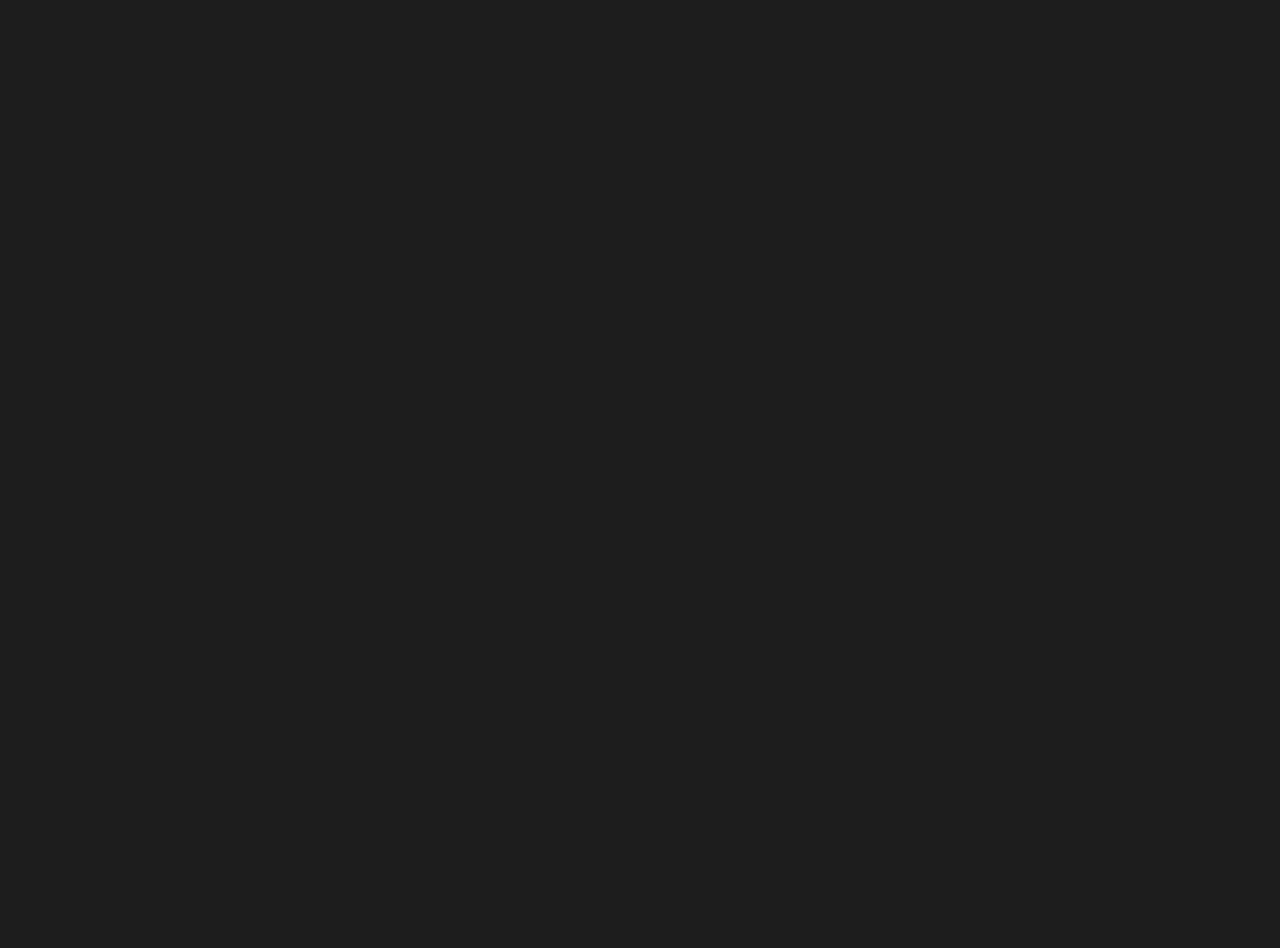
==== index.html @ 5a51958a "icon" ====
<html lang="en">
    <head>
        <meta charset="utf-8">
        <meta name="viewport" content="width=device-width, initial-scale=1">
        <title>Tiny Wag</title>
        <link href="./img/icon.gif" rel="icon" type="image/x-icon"/>
        <link rel="preload" href="./css/bootstrap.min.css" as="style">
        <link rel="stylesheet" href="./css/bootstrap.min.css">
        <link rel="stylesheet" href="./css/dark.css">
        <link rel="stylesheet" href="./css/main.css">
        <script src="./js/jquery.min.js"></script>
        <script src="./js/bootstrap.bundle.min.js"></script>
    </head>
    <body>
        <div class="my-5">
            <center>



            </center>
        </div>
    </body>
</html>
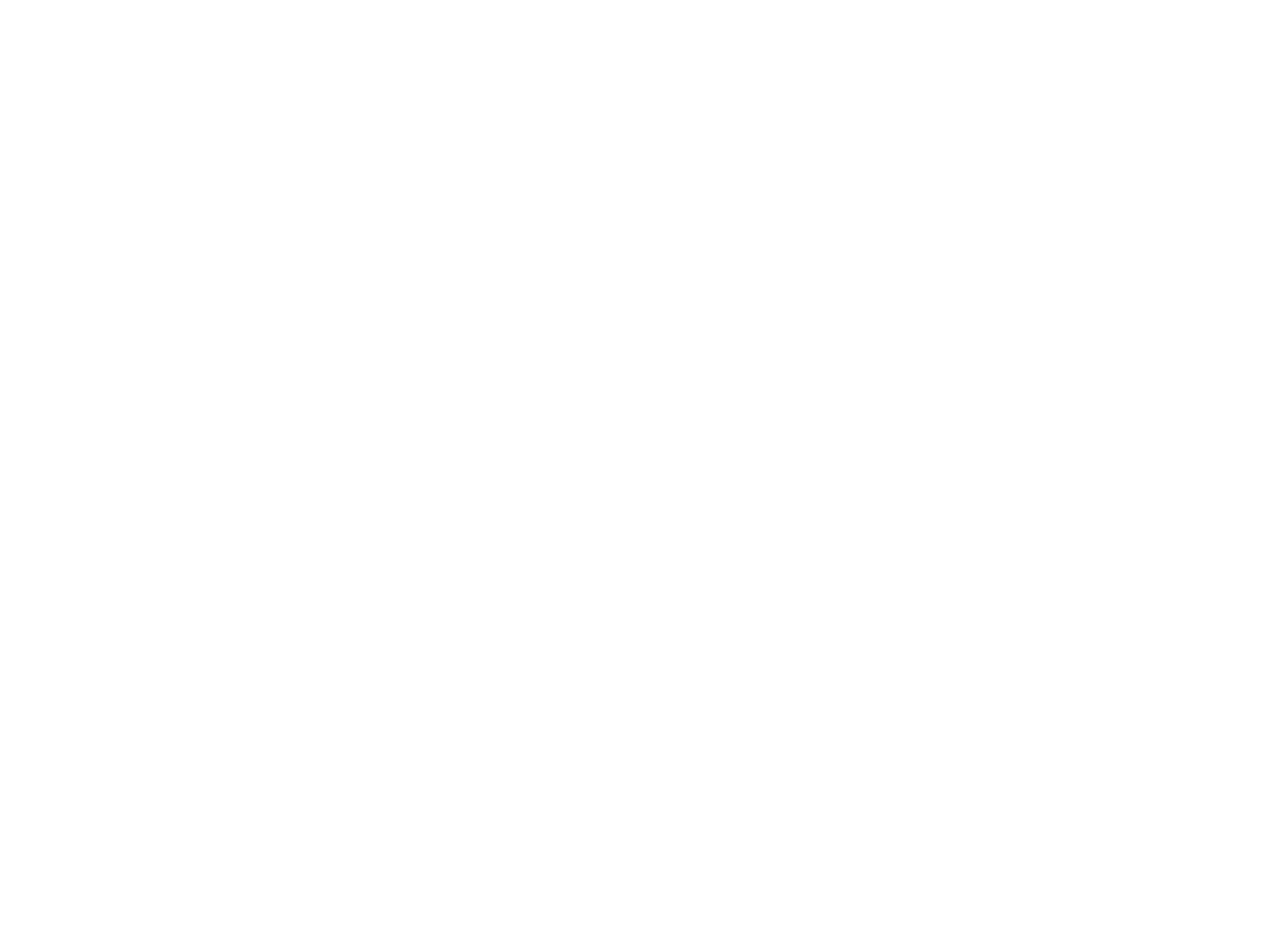
==== commit 779ed5f8: "white" ====
--- a/index.html
+++ b/index.html
@@ -6,7 +6,6 @@
         <link href="./img/icon.gif" rel="icon" type="image/x-icon"/>
         <link rel="preload" href="./css/bootstrap.min.css" as="style">
         <link rel="stylesheet" href="./css/bootstrap.min.css">
-        <link rel="stylesheet" href="./css/dark.css">
         <link rel="stylesheet" href="./css/main.css">
         <script src="./js/jquery.min.js"></script>
         <script src="./js/bootstrap.bundle.min.js"></script>
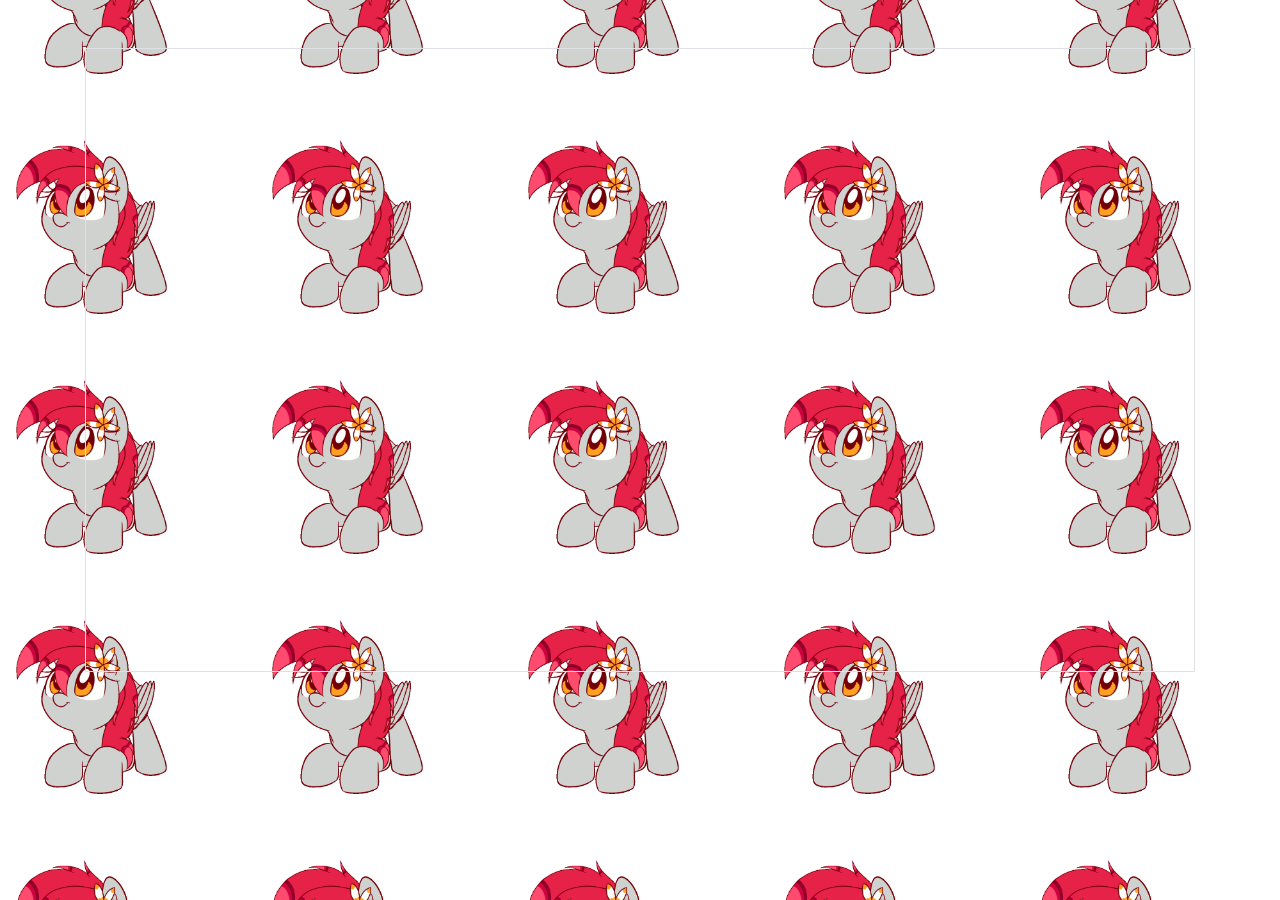
==== commit bc06f3bb: "bg" ====
--- a/index.html
+++ b/index.html
@@ -11,12 +11,15 @@
         <script src="./js/bootstrap.bundle.min.js"></script>
     </head>
     <body>
-        <div class="my-5">
+        <div class="my-5 container">
             <center>
 
-
+                <div class="embed-responsive embed-responsive-16by9">
+                    <iframe id="lbry-iframe" src="https://lbry.tv/$/embed/Tiny-Wag/84124d3017614ca92fa1a2b5e6e4a6c5115c4e39?" style="padding-right: 1px; padding-left: 1px;" class="embed-responsive-item border" allowfullscreen=""></iframe>
+                </div>
 
             </center>
         </div>
+        <div class="bg"></div>
     </body>
 </html>--- a/css/main.css
+++ b/css/main.css
@@ -2,4 +2,18 @@
     background: #a770ef;
     background: -webkit-linear-gradient(to right, #a770ef, #cf8bf3, #fdb99b);
     background: linear-gradient(to right, #a770ef, #cf8bf3, #fdb99b);
+}
+
+.bg {
+    min-height: 100%;
+    min-width: 100%;
+    height: 100%;
+    width: 100%;
+    background-image: url(../img/tinywag.png);
+    background-position: center;
+    background-size: 20%;
+    top: 0;
+    left: 0;
+    z-index: -100;
+    position: fixed;
 }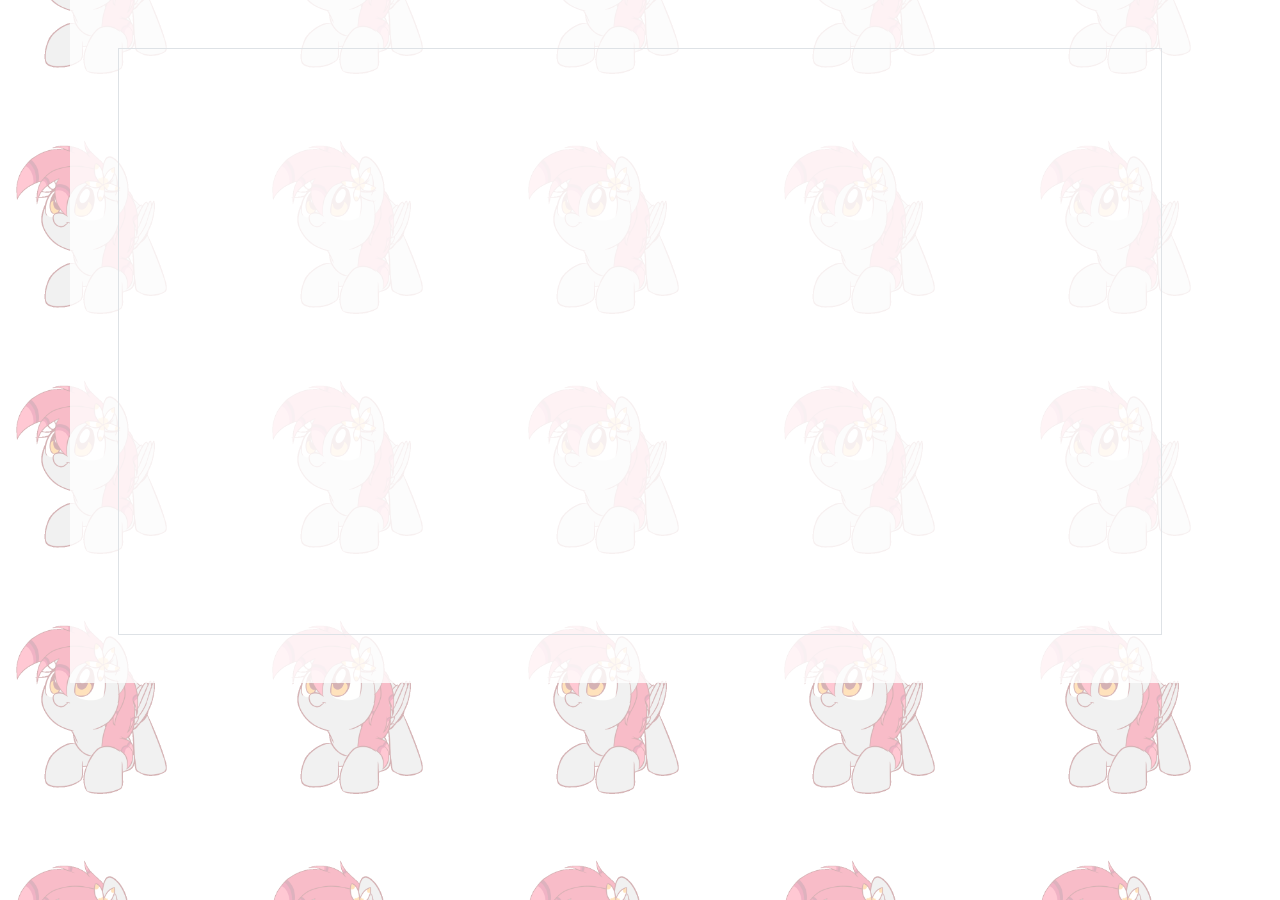
==== commit 13f58f79: "css" ====
--- a/index.html
+++ b/index.html
@@ -11,7 +11,7 @@
         <script src="./js/bootstrap.bundle.min.js"></script>
     </head>
     <body>
-        <div class="my-5 container">
+        <div class="py-5 px-5 container" id="app">
             <center>
 
                 <div class="embed-responsive embed-responsive-16by9">
--- a/css/main.css
+++ b/css/main.css
@@ -4,7 +4,21 @@
     background: linear-gradient(to right, #a770ef, #cf8bf3, #fdb99b);
 }
 
+@keyframes MOVE-BG {
+    from {
+        background-position: 0px 0px;
+    }
+    to {
+        background-position: 720px 800px;
+    }
+}
+
 .bg {
+    animation-name: MOVE-BG;
+    animation-duration: 60s;
+    animation-timing-function: linear;
+    animation-iteration-count: infinite;
+    opacity: 0.3;
     min-height: 100%;
     min-width: 100%;
     height: 100%;
@@ -16,4 +30,8 @@
     left: 0;
     z-index: -100;
     position: fixed;
+}
+
+#app {
+    background-color: rgba(255, 255, 255, 0.8);
 }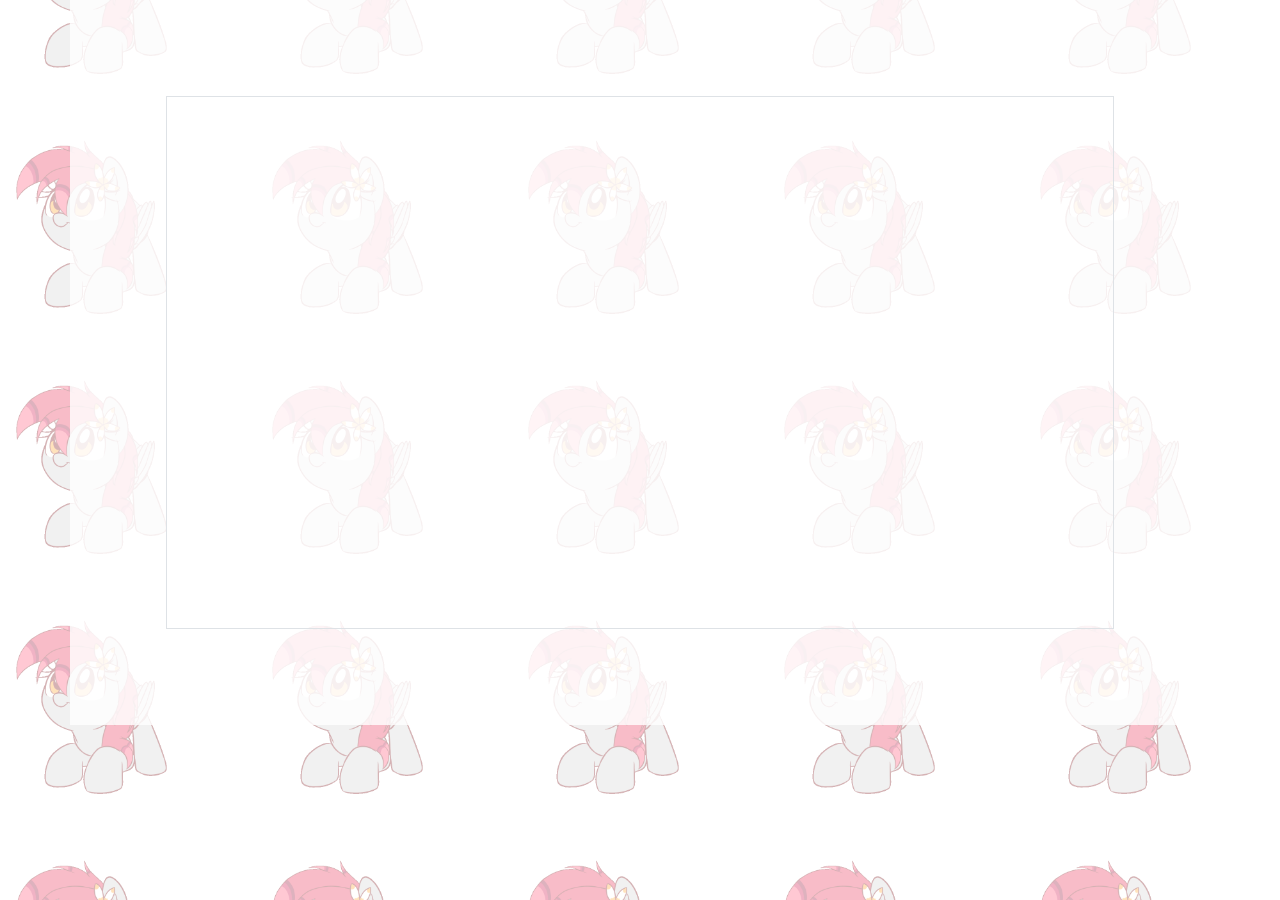
==== commit 8ef29e7a: "css" ====
--- a/index.html
+++ b/index.html
@@ -14,8 +14,10 @@
         <div class="py-5 px-5 container" id="app">
             <center>
 
-                <div class="embed-responsive embed-responsive-16by9">
-                    <iframe id="lbry-iframe" src="https://lbry.tv/$/embed/Tiny-Wag/84124d3017614ca92fa1a2b5e6e4a6c5115c4e39?" style="padding-right: 1px; padding-left: 1px;" class="embed-responsive-item border" allowfullscreen=""></iframe>
+                <div class="my-5 mx-5">
+                    <div class="embed-responsive embed-responsive-16by9">
+                        <iframe id="lbry-iframe" src="https://lbry.tv/$/embed/Tiny-Wag/84124d3017614ca92fa1a2b5e6e4a6c5115c4e39?" style="padding-right: 1px; padding-left: 1px;" class="embed-responsive-item border" allowfullscreen=""></iframe>
+                    </div>
                 </div>
 
             </center>
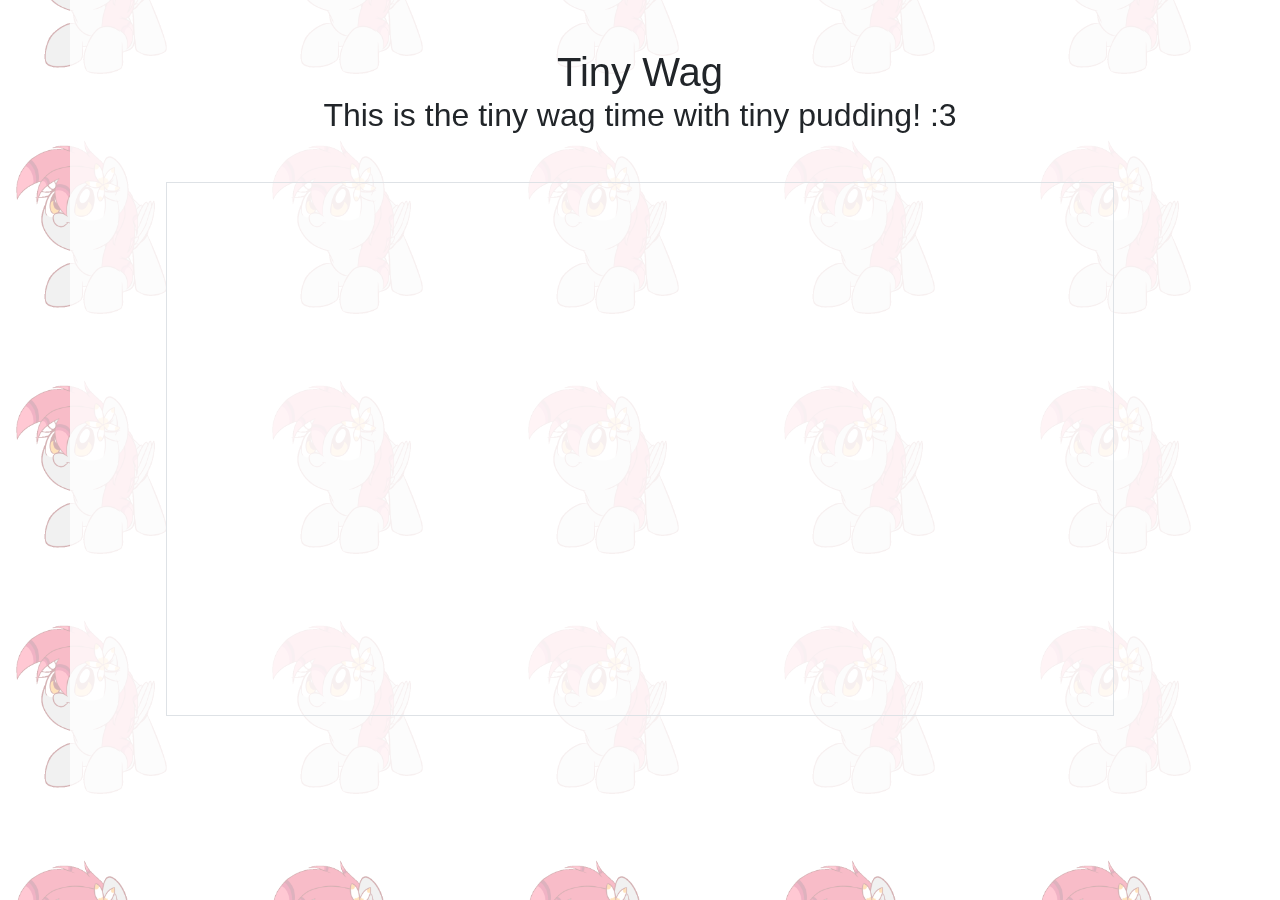
==== commit 0b679d05: "tiny wag" ====
--- a/index.html
+++ b/index.html
@@ -9,12 +9,21 @@
         <link rel="stylesheet" href="./css/main.css">
         <script src="./js/jquery.min.js"></script>
         <script src="./js/bootstrap.bundle.min.js"></script>
+        <script src="./js/main.js"></script>
     </head>
     <body>
         <div class="py-5 px-5 container" id="app">
             <center>
 
-                <div class="my-5 mx-5">
+                <h1>
+                    Tiny Wag
+                    <br/>
+                    <small>
+                        This is the tiny wag time with tiny pudding! :3
+                    </small>
+                </h2>
+
+                <div class="my-5 mx-5" id="video">
                     <div class="embed-responsive embed-responsive-16by9">
                         <iframe id="lbry-iframe" src="https://lbry.tv/$/embed/Tiny-Wag/84124d3017614ca92fa1a2b5e6e4a6c5115c4e39?" style="padding-right: 1px; padding-left: 1px;" class="embed-responsive-item border" allowfullscreen=""></iframe>
                     </div>
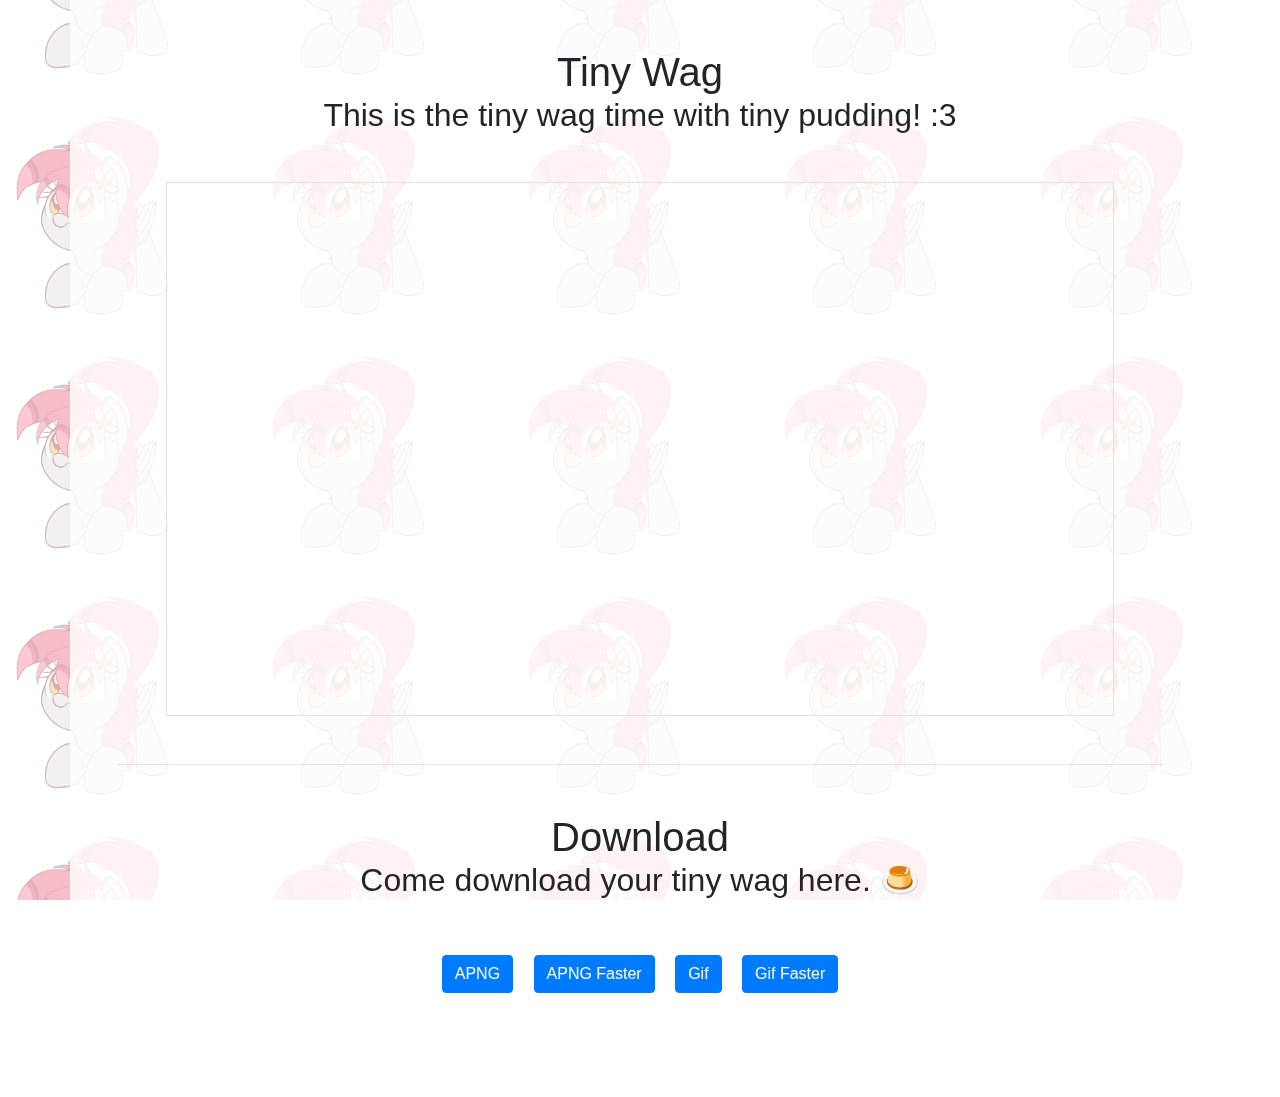
==== commit 580647d0: "download button" ====
--- a/index.html
+++ b/index.html
@@ -29,6 +29,26 @@
                     </div>
                 </div>
 
+                <hr class="my-5" />
+
+                <h1>
+                    Download
+                    <br/>
+                    <small>
+                        Come download your tiny wag here. 🍮
+                    </small>
+                </h2>
+
+                <div class="my-5 mx-5">
+                    
+                    <a class="btn btn-primary m-2" target="_blank" href="./img/tinywag.png" download>APNG</a>
+                    <a class="btn btn-primary m-2" target="_blank" href="./img/tinywagfaster.png" download>APNG Faster</a>
+                    
+                    <a class="btn btn-primary m-2" target="_blank" href="./img/tinywag.gif" download>Gif</a>
+                    <a class="btn btn-primary m-2" target="_blank" href="./img/tinywagfaster.gif" download>Gif Faster</a>
+
+                </div>
+
             </center>
         </div>
         <div class="bg"></div>
